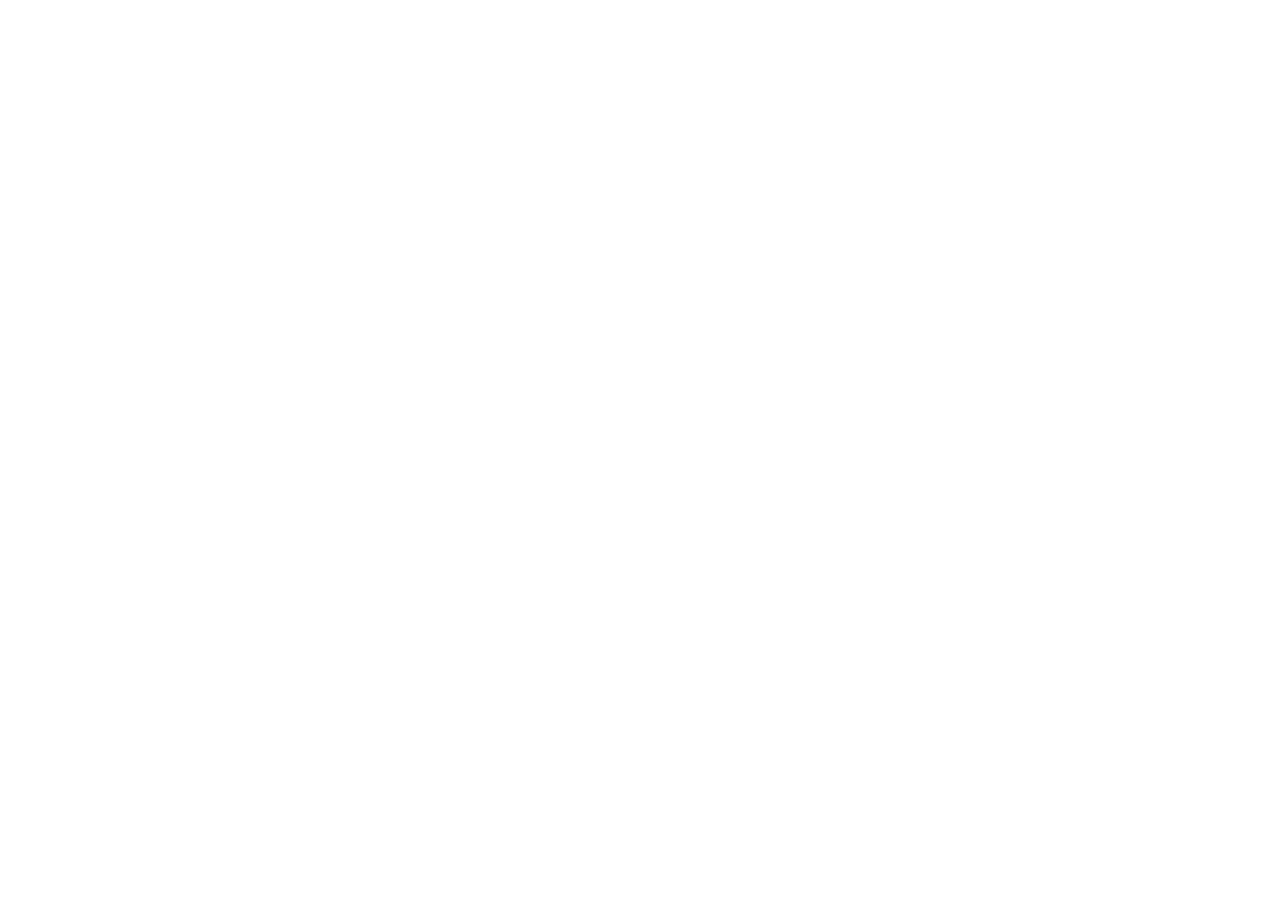
==== jstest/pierre.html @ 36c107eb "ok" ====
<!DOCTYPE html>
<html lang="en">
  <head>
    <meta charset="UTF-8" />
    <meta http-equiv="X-UA-Compatible" content="IE=edge" />
    <meta name="viewport" content="width=device-width, initial-scale=1.0" />
    <link rel="stylesheet" src="pierre.css" />
    <script src="pierre.js"></script>
    <title>Document</title>
  </head>
  <body></body>
</html>
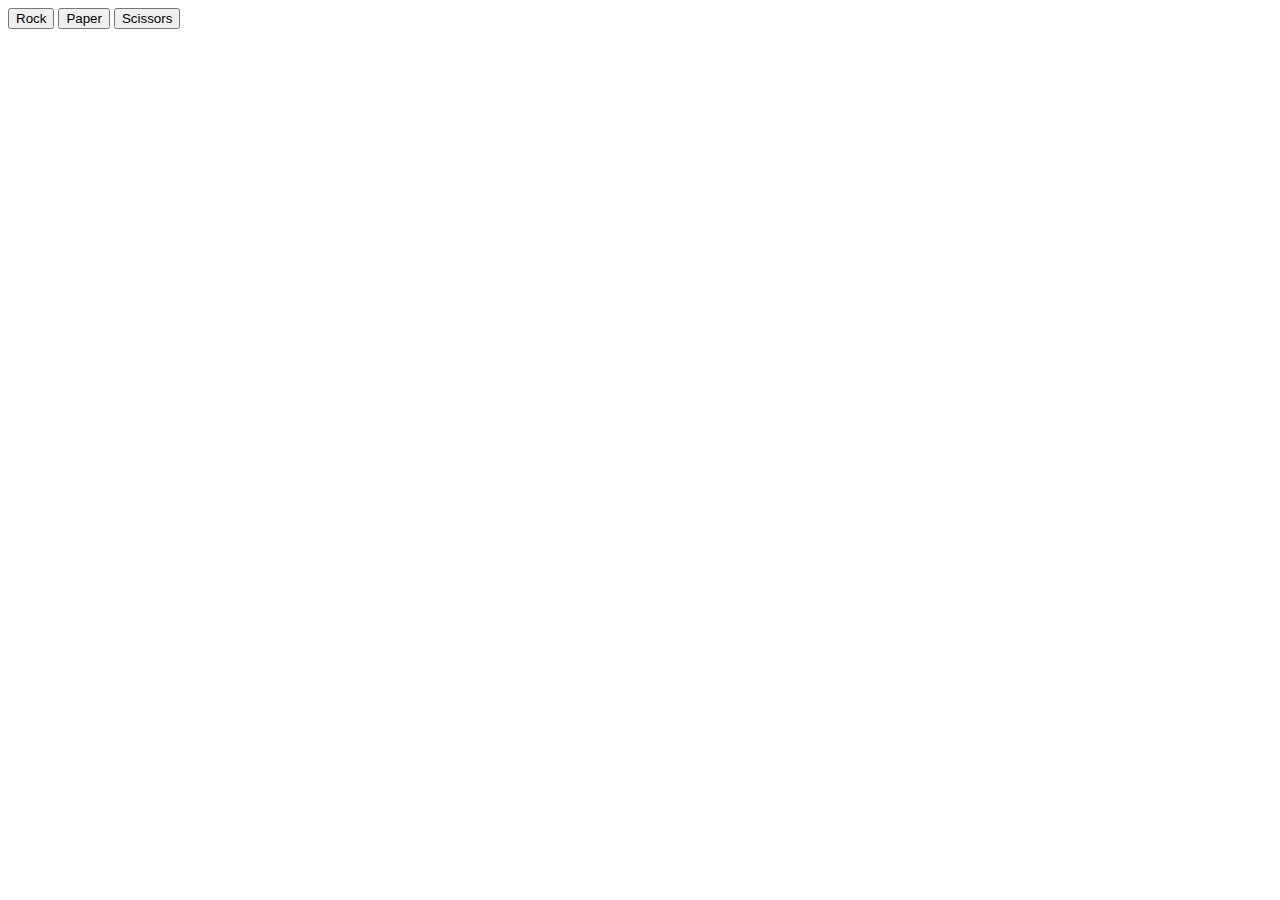
==== commit fd6987ad: "ok" ====
--- a/jstest/pierre.html
+++ b/jstest/pierre.html
@@ -5,8 +5,13 @@
     <meta http-equiv="X-UA-Compatible" content="IE=edge" />
     <meta name="viewport" content="width=device-width, initial-scale=1.0" />
     <link rel="stylesheet" src="pierre.css" />
-    <script src="pierre.js"></script>
-    <title>Document</title>
+    <script src="pierre.js" defer></script>
+    <title>Rock Paper Scissors</title>
   </head>
-  <body></body>
+  <body>
+    <button id="Rock" class="Rock">Rock</button>
+    <button id="Paper" class="Paper">Paper</button>
+    <button id="Scissors" class="Scissors">Scissors</button>
+    <div class="result"></div>
+  </body>
 </html>
